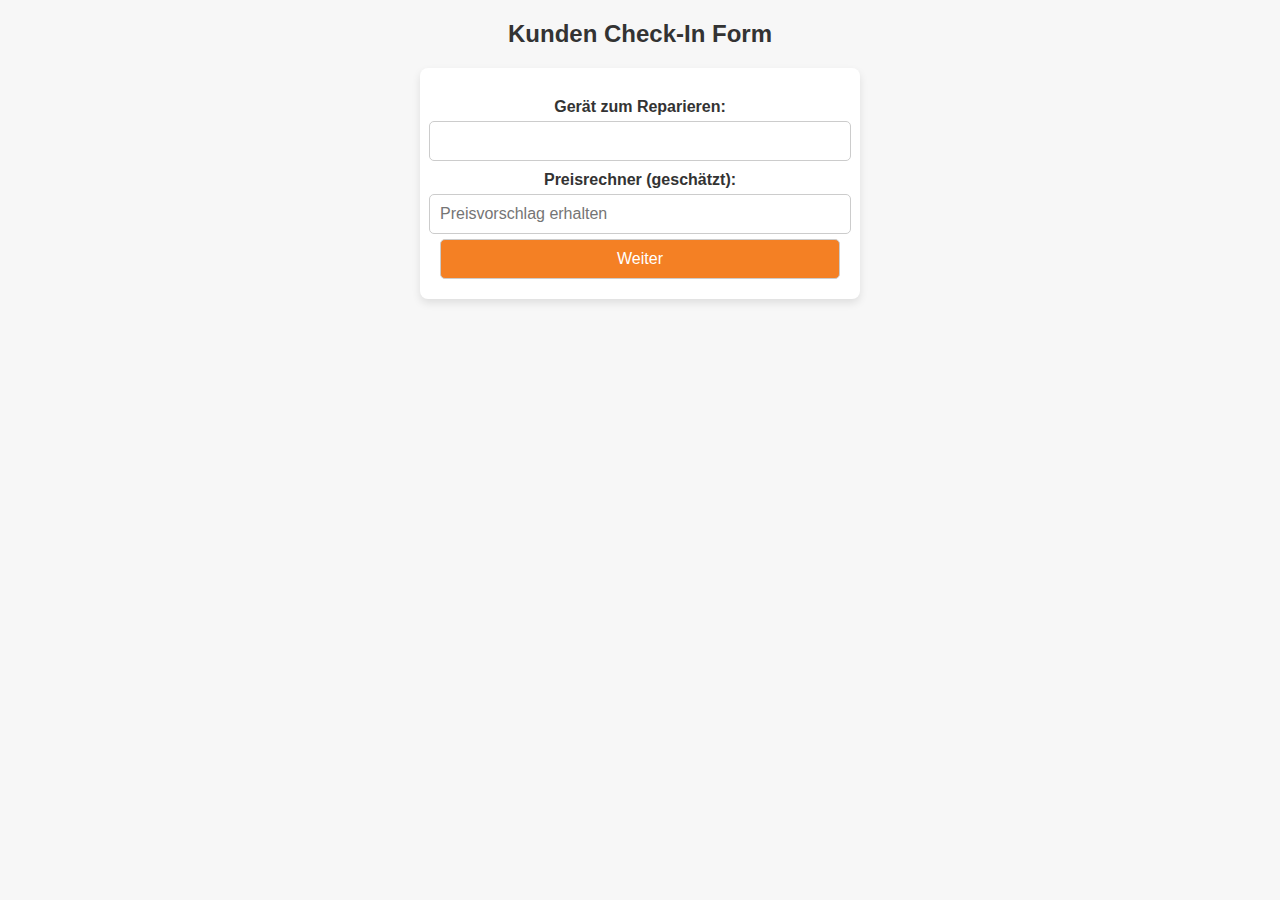
==== customer.html @ d974c672 "Add files via upload" ====
<!DOCTYPE html>
<html lang="en">
<head>
    <meta charset="UTF-8">
    <meta name="viewport" content="width=device-width, initial-scale=1.0">
    <title>Kunden Check-In</title>
    <link rel="stylesheet" href="styles.css">
</head>
<body>
    <h2>Kunden Check-In Form</h2>
    <form action="customer-confirmation.html">
        <label for="device">Gerät zum Reparieren:</label>
        <input type="text" id="device" name="device" required>

        <label for="price-calc">Preisrechner (geschätzt):</label>
        <input type="text" id="price-calc" name="price-calc" placeholder="Preisvorschlag erhalten">

        <button type="submit">Weiter</button>
    </form>
</body>
</html>
---- styles.css ----
body {
    font-family: Arial, sans-serif;
    text-align: center;
    background-color: #f7f7f7;
    color: #333;
}

h1, h2 {
    color: #333;
}

.selection {
    margin-top: 50px;
}

.button {
    display: inline-block;
    padding: 15px 30px;
    margin: 20px;
    background-color: #f48024;
    color: #fff;
    border-radius: 10px;
    text-decoration: none;
    font-size: 1.2em;
}

.button:hover {
    background-color: #e6681c;
}

form {
    display: flex;
    flex-direction: column;
    align-items: center;
    max-width: 400px;
    margin: 20px auto;
    padding: 20px;
    background-color: #fff;
    border-radius: 8px;
    box-shadow: 0 4px 8px rgba(0, 0, 0, 0.1);
}

label {
    margin-top: 10px;
    font-weight: bold;
}

input, textarea, button {
    margin-top: 5px;
    padding: 10px;
    width: 100%;
    font-size: 1em;
    border-radius: 5px;
    border: 1px solid #ccc;
}

button {
    background-color: #f48024;
    color: white;
    cursor: pointer;
}

button:hover {
    background-color: #e6681c;
}
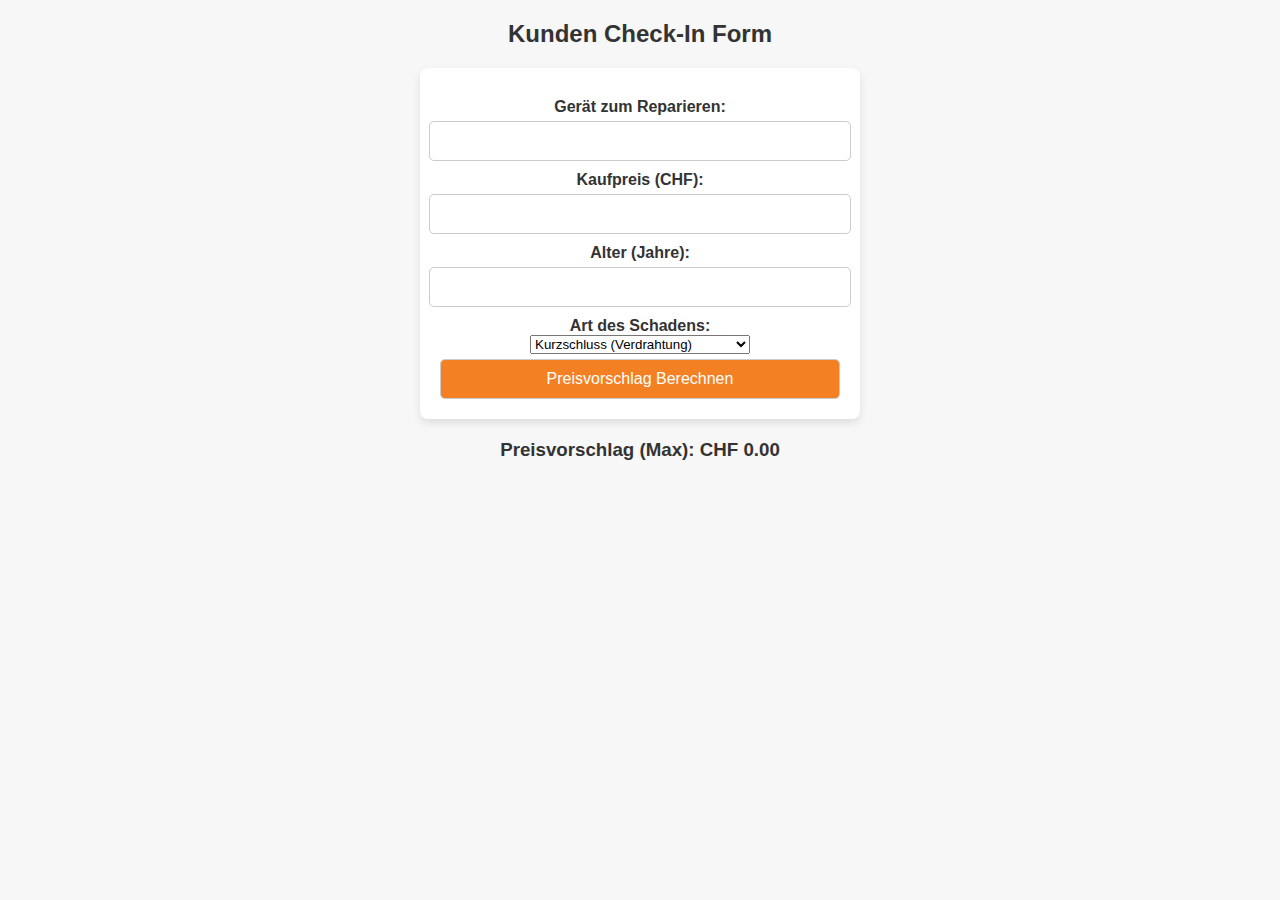
==== commit 7383c573: "Update customer.html" ====
--- a/customer.html
+++ b/customer.html
@@ -8,14 +8,45 @@
 </head>
 <body>
     <h2>Kunden Check-In Form</h2>
-    <form action="customer-confirmation.html">
+    <form id="customerForm" onsubmit="event.preventDefault(); calculatePrice();">
         <label for="device">Gerät zum Reparieren:</label>
         <input type="text" id="device" name="device" required>
 
-        <label for="price-calc">Preisrechner (geschätzt):</label>
-        <input type="text" id="price-calc" name="price-calc" placeholder="Preisvorschlag erhalten">
+        <label for="purchasePrice">Kaufpreis (CHF):</label>
+        <input type="number" id="purchasePrice" name="purchasePrice" required>
 
-        <button type="submit">Weiter</button>
+        <label for="age">Alter (Jahre):</label>
+        <input type="number" id="age" name="age" required>
+
+        <label for="damageType">Art des Schadens:</label>
+        <select id="damageType" name="damageType" onchange="updateFactor()" required>
+            <option value="1.1">Kurzschluss (Verdrahtung)</option>
+            <option value="1.3">Ersatzteilbedarf durch Abnutzung</option>
+            <option value="1.3">Komponentenausfall</option>
+            <option value="1.5">Software- oder Firmwarefehler</option>
+            <option value="1.3">Mechanische Defekte</option>
+            <option value="1.7">Wasserschäden</option>
+        </select>
+
+        <button type="submit">Preisvorschlag Berechnen</button>
     </form>
+
+    <div id="result" style="margin-top: 20px;">
+        <h3>Preisvorschlag (Max): <span id="priceEstimate">CHF 0.00</span></h3>
+    </div>
+
+    <script>
+        function calculatePrice() {
+            const purchasePrice = parseFloat(document.getElementById("purchasePrice").value);
+            const age = parseFloat(document.getElementById("age").value);
+            const factor = parseFloat(document.getElementById("damageType").value);
+
+            // Calculate maximum price
+            const maxPrice = Math.min((purchasePrice * factor) / Math.sqrt(age), purchasePrice);
+
+            // Display the result
+            document.getElementById("priceEstimate").innerText = `CHF ${maxPrice.toFixed(2)}`;
+        }
+    </script>
 </body>
 </html>
